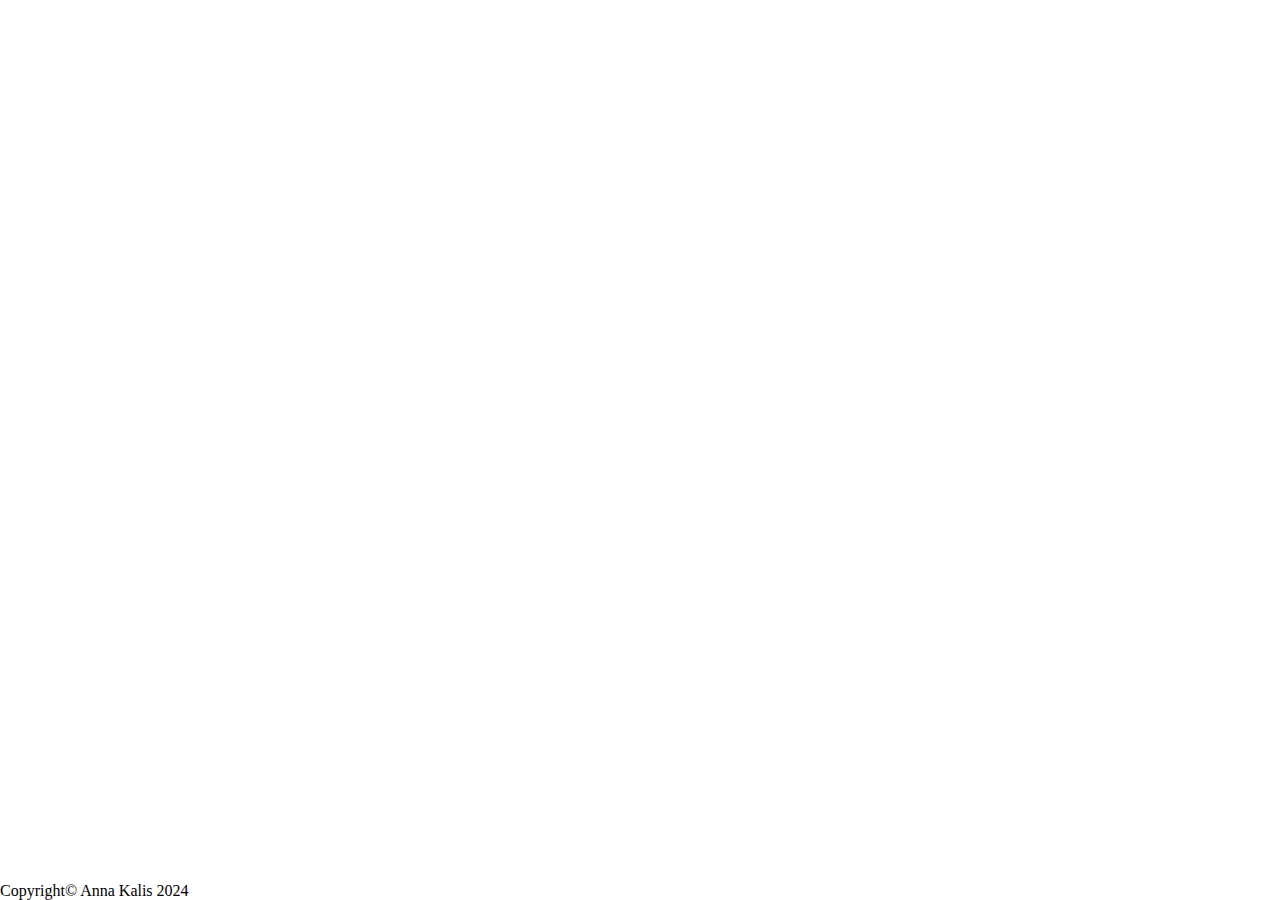
==== product.html @ a7ace79f "API call for products page and single page" ====
<!DOCTYPE html>
<html lang="en">
  <head>
    <meta charset="UTF-8" />
    <meta name="viewport" content="width=device-width, initial-scale=1.0" />
    <meta name="author" content="Anna Kalis" />
    <meta
      name="description"
      content="'Vase boutique' offers a collection of handcrafted vases. Explore elegant designs and premium materials curated to enhance your living spaces with timeless beauty."
    />
    <title>Vase Boutique</title>
    <link rel="stylesheet" href="css/style.css" />
    <script src="/js/pages/product.js" type="module"></script>
  </head>
  <body>
    <header></header>
    <main>
      
    </main>
    <footer>
      <p>Copyright&copy; Anna Kalis 2024</p>
    </footer>
  </body>
</html>
---- css/style.css ----
:root {
}

/* To ensure consistent box sizing behavior across all elements*/
* {
  &:before,
  &:after,
  & {
    box-sizing: inherit;
  }
}

h1,
h2,
h3,
h4,
p {
  margin: 0px;
}

a {
  text-decoration: none;
  color: inherit;
}

body {
    box-sizing: border-box;
    margin: 0;
    display: flex;
    flex-direction: column;
    min-height: 100vh;
}

main{
    flex: 1;
}

.loader{}
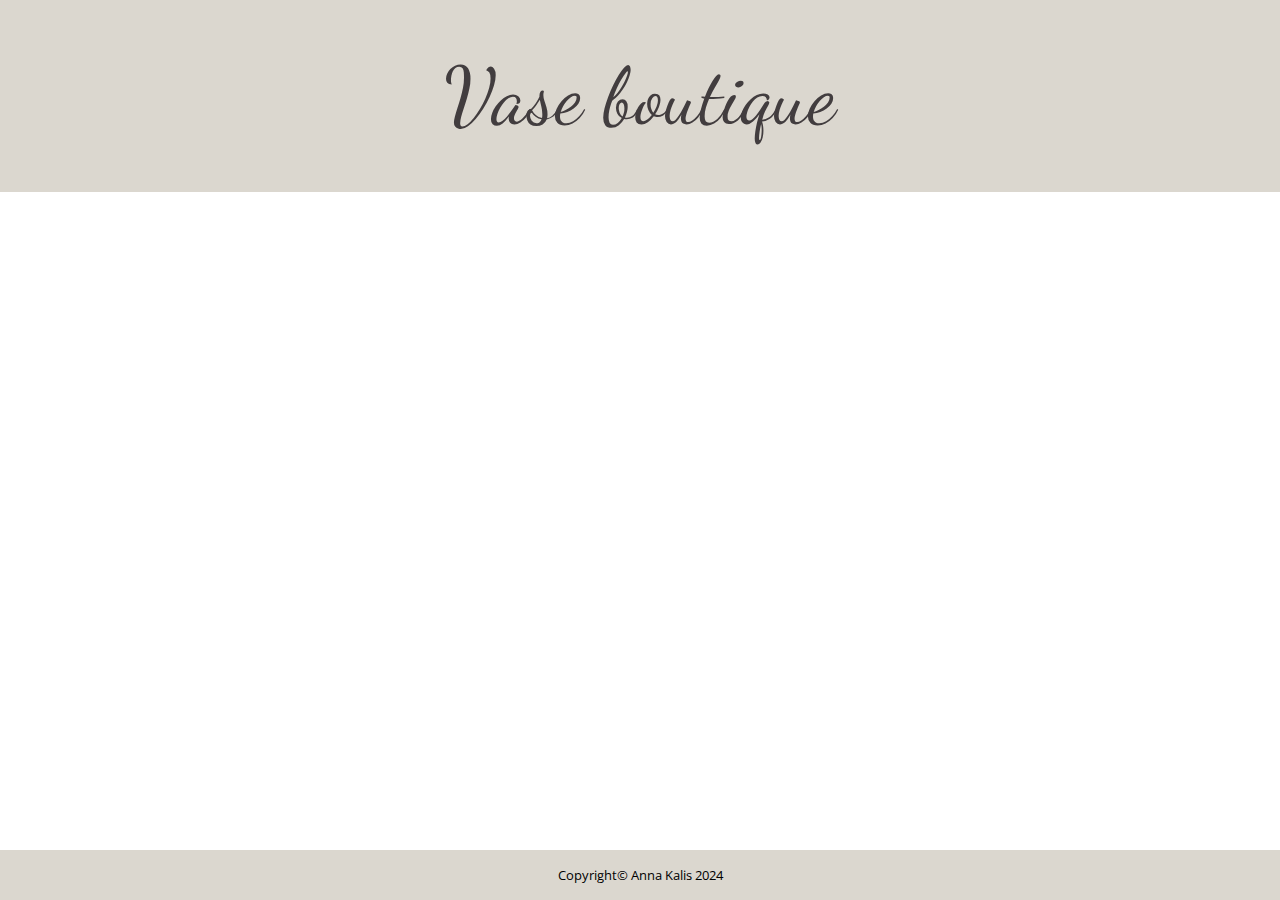
==== commit 0286e6f8: "css styling" ====
--- a/product.html
+++ b/product.html
@@ -9,16 +9,26 @@
       content="'Vase boutique' offers a collection of handcrafted vases. Explore elegant designs and premium materials curated to enhance your living spaces with timeless beauty."
     />
     <title>Vase Boutique</title>
+    <link rel="preconnect" href="https://fonts.googleapis.com" />
+    <link rel="preconnect" href="https://fonts.gstatic.com" crossorigin />
+    <link
+      href="https://fonts.googleapis.com/css2?family=Dancing+Script:wght@700&family=Open+Sans:ital,wght@0,300;0,400;0,500;0,700;1,300&family=Trirong:wght@700&family=Work+Sans:wght@500&display=swap"
+      rel="stylesheet"
+    />
     <link rel="stylesheet" href="css/style.css" />
     <script src="/js/pages/product.js" type="module"></script>
   </head>
   <body>
-    <header></header>
+    <header>
+        <p class="shop-name">Vase boutique</p>
+      </header>
     <main>
-      
+        <div class="product-container">
+            
+        </div>
     </main>
     <footer>
-      <p>Copyright&copy; Anna Kalis 2024</p>
-    </footer>
+        <p>Copyright&copy; Anna Kalis 2024</p>
+      </footer>
   </body>
 </html>--- a/css/style.css
+++ b/css/style.css
@@ -1,4 +1,14 @@
 :root {
+  --logo: #423d3f;
+  --logo-font: "Dancing Script", "Open Sans", sans-serif;
+  --font: "Open Sans";
+  --font-colour: #363133;
+  --background: #dbd7cf;
+
+  /* color: #9C9493; }
+ #DBD7CF; }
+color: #FFFFFF; }
+color: #E7E8E7; } */
 }
 
 /* To ensure consistent box sizing behavior across all elements*/
@@ -24,16 +34,93 @@
 }
 
 body {
-    box-sizing: border-box;
-    margin: 0;
-    display: flex;
-    flex-direction: column;
-    min-height: 100vh;
+  box-sizing: border-box;
+  margin: 0px;
+  display: flex;
+  flex-direction: column;
+  min-height: 100vh;
+  align-items: center;
 }
 
-main{
-    flex: 1;
+main {
+  flex: 1;
+  max-width: 80%;
+  font-family: var(--font);
+  color: var(--font-colour);
+  padding: 2rem 0;
 }
 
-.loader{}
+.loader {
+}
 
+/* homepage styling*/
+.shop-name {
+  padding: 3rem;
+  color: var(--logo);
+  font-family: var(--logo-font);
+  font-size: 5rem;
+  text-align: center;
+}
+
+.products {
+  display: grid;
+  grid-template-columns: repeat(auto-fit, minmax(15rem, 1fr));
+  gap: 2rem;
+}
+
+.product-card img,
+.product-container img {
+  max-width: 100%;
+}
+
+footer {
+  padding: 1rem;
+  font-family: var(--font);
+  font-size: 0.8rem;
+}
+header,
+footer {
+  background-color: var(--background);
+  width: 100%;
+  text-align: center;
+}
+
+h3 {
+  padding-bottom: 0.3rem;
+}
+h1 {
+  padding-bottom: 0.5rem;
+}
+
+/* Single product page styling */
+
+.product-container {
+  display: grid;
+  grid-template-columns: repeat(2, 1fr);
+  gap: 2rem;
+}
+
+.description {
+    grid-column: 1/3 ;
+}
+
+.main-product-info {
+    align-self: end;
+}
+
+button {
+    color: var(--font-colour);
+    background-color: var(--background);
+    padding:0.5rem;
+    margin-top:1rem;
+    font-family: var(--font);
+    border: 0.2rem solid var(--font-colour);
+    border-radius: 0.2rem;
+    font-size: 1rem;
+}
+.main-product-info p {
+    font-weight: bold;
+    font-size: 1.2rem;
+    padding: 1rem 0;
+
+}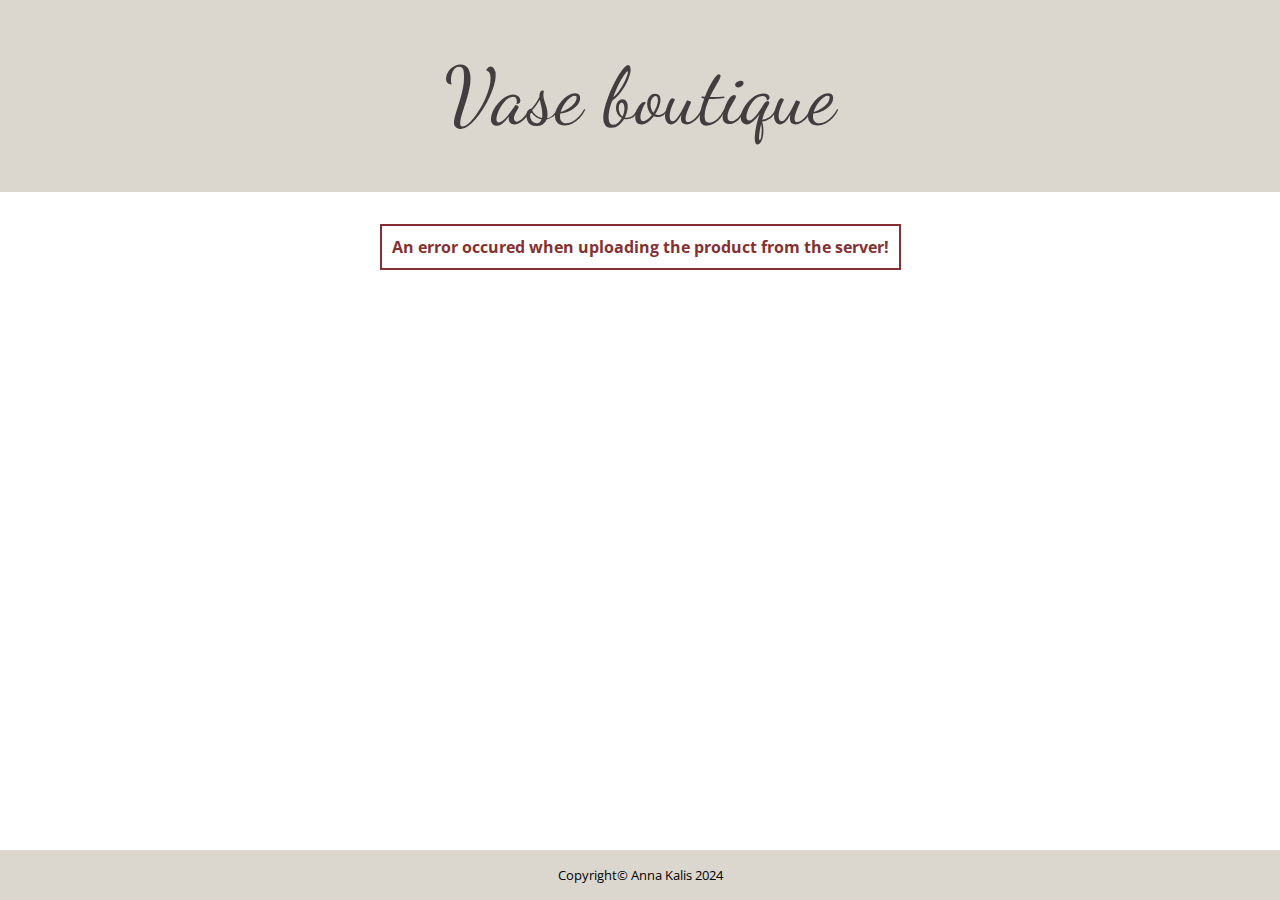
==== commit f12fded8: "correcting js file names" ====
--- a/product.html
+++ b/product.html
@@ -15,20 +15,18 @@
       href="https://fonts.googleapis.com/css2?family=Dancing+Script:wght@700&family=Open+Sans:ital,wght@0,300;0,400;0,500;0,700;1,300&family=Trirong:wght@700&family=Work+Sans:wght@500&display=swap"
       rel="stylesheet"
     />
-    <link rel="stylesheet" href="css/style.css" />
-    <script src="/js/pages/product.js" type="module"></script>
+    <link rel="stylesheet" href="styles/style.css" />
+    <script src="/scripts/product.js" type="module"></script>
   </head>
   <body>
     <header>
-        <p class="shop-name">Vase boutique</p>
-      </header>
+      <a href="./index.html" class="shop-name">Vase boutique</a>
+    </header>
     <main>
-        <div class="product-container">
-            
-        </div>
+      <div class="product-container"></div>
     </main>
     <footer>
-        <p>Copyright&copy; Anna Kalis 2024</p>
-      </footer>
+      <p>Copyright&copy; Anna Kalis 2024</p>
+    </footer>
   </body>
-</html>+</html>
--- a/styles/style.css
+++ b/styles/style.css
@@ -0,0 +1,9 @@
+
+@import url("_reset.css");
+@import url("_variables.css");
+@import url("_global.css");
+@import url("_homepage.css");
+@import url("_singleproduct.css");
+@import url("_media.css");
+
+
